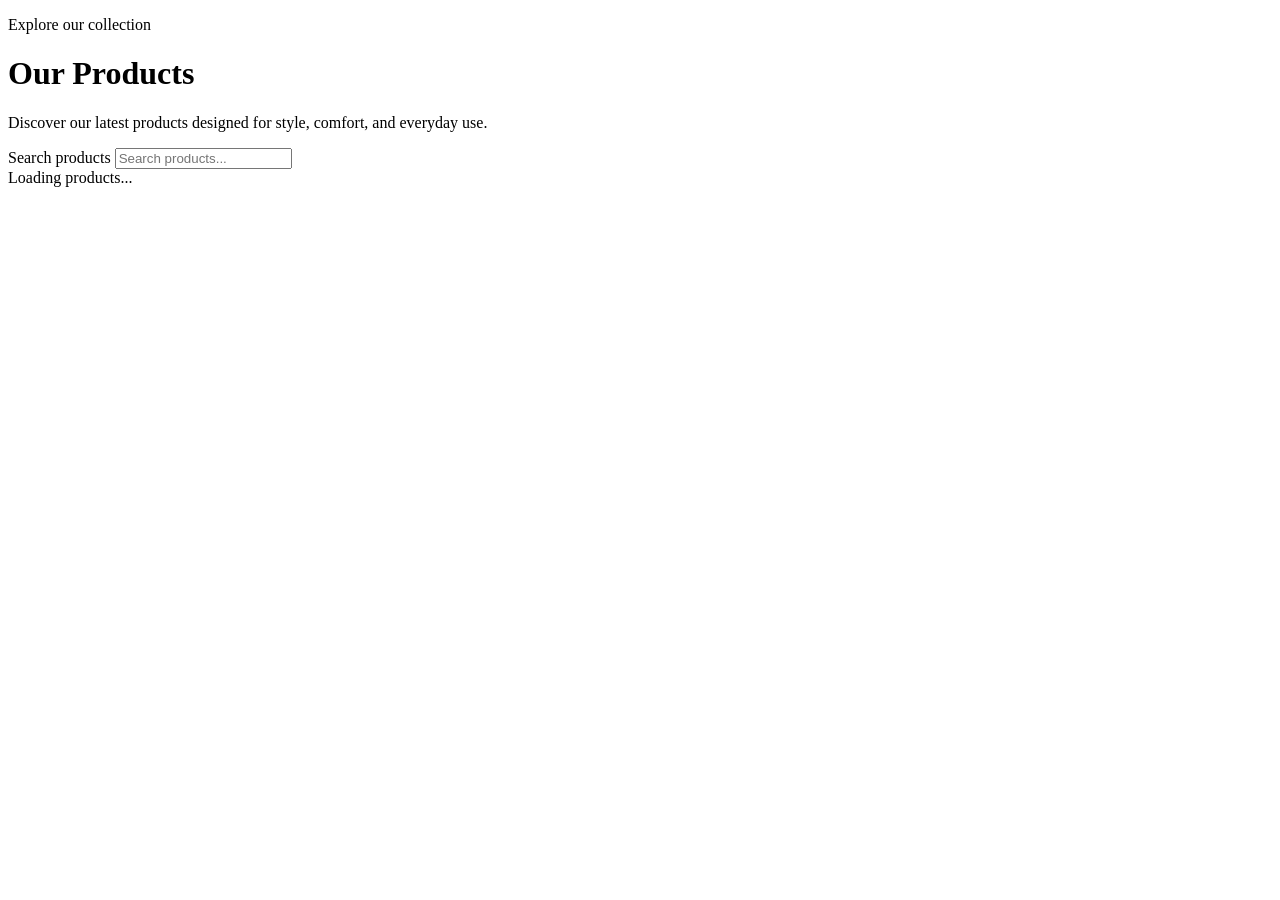
==== htmlPages/products.html @ 58356020 "feat: created product HTML layout" ====
<!DOCTYPE html>
<html lang="en">

<head>
    <meta charset="UTF-8">
    <meta name="viewport" content="width=device-width, initial-scale=1.0">

    <title>Products</title>
    
    <link rel="stylesheet" href="../styles/common.css">
    <link rel="stylesheet" href="../styles/products.css">
</head>

<body>
    <div id="navbar-container"></div>
    <main class="container">

        <header class="products-header">

            <div class="products-heading">

                <p class="eyebrow">
                    Explore our collection
                </p>

                <h1>
                    Our Products
                </h1>

                <p class="products-subtitle">
                    Discover our latest products designed
                    for style, comfort, and everyday use.
                </p>

            </div>


            <div class="search-container">

                <label for="product-search">
                    Search products
                </label>

                <input type="search" id="product-search" placeholder="Search products..." autocomplete="off">

            </div>

        </header>


        <div id="loading" class="loading">
            Loading products...
        </div>


        <div id="error" class="error"></div>


        <section id="products-container" class="products-grid" aria-live="polite">
        </section>

    </main>

    <div id="footer-container"></div>

    <script type="module" src="../scripts/pages/products.js"></script>

</body>

</html>
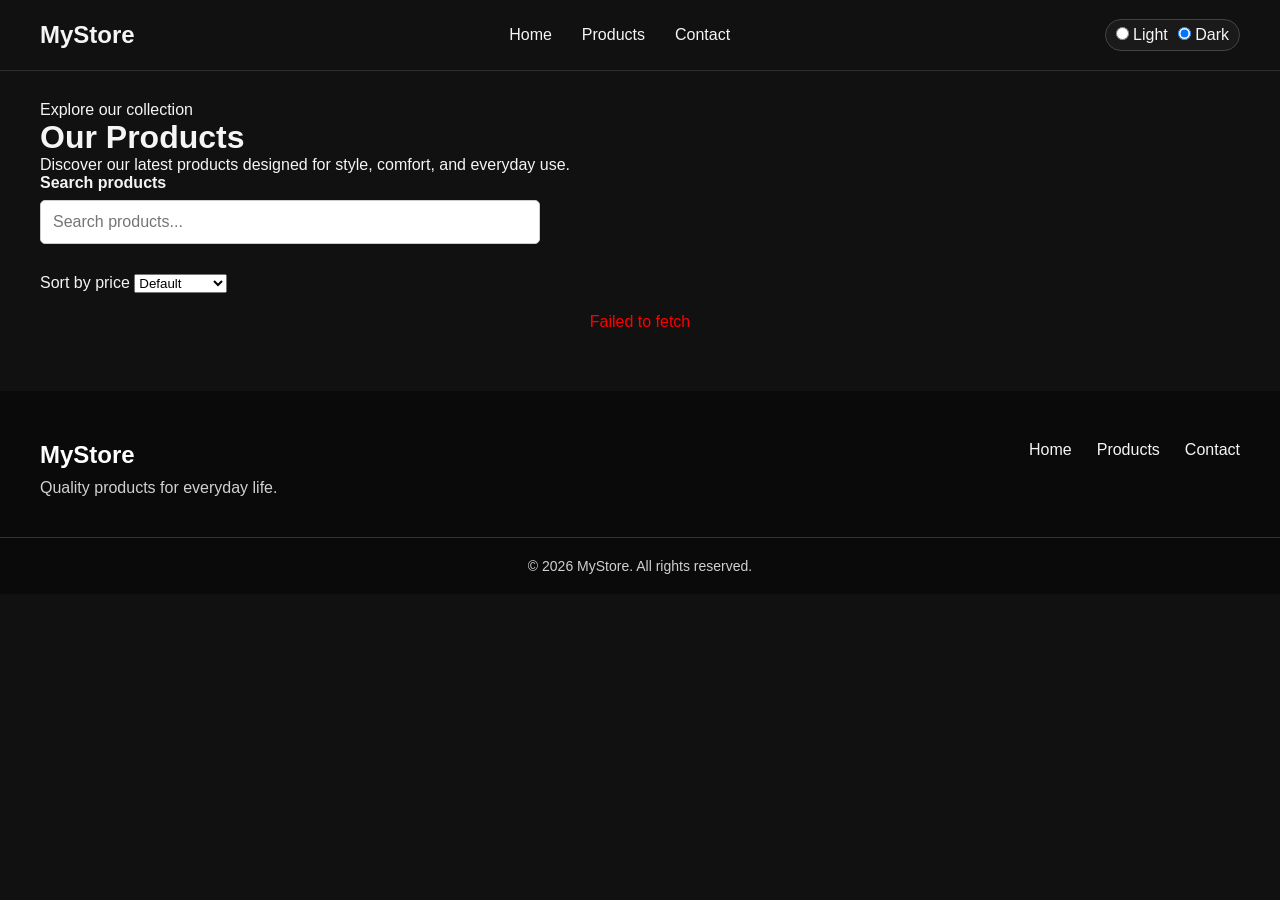
==== commit 2c07e856: "feat: added the drop-down HTML layout in product page" ====
--- a/htmlPages/products.html
+++ b/htmlPages/products.html
@@ -45,6 +45,20 @@
 
             </div>
 
+            <div class="sort-container">
+
+                <label for="sort-products">
+                    Sort by price
+                </label>
+
+                <select id="sort-products">
+                    <option value="default">Default</option>
+                    <option value="low-high">Low to High</option>
+                    <option value="high-low">High to Low</option>
+                </select>
+
+            </div>
+
         </header>
 
 
--- a/styles/common.css
+++ b/styles/common.css
@@ -0,0 +1,271 @@
+* {
+    margin: 0;
+    padding: 0;
+    box-sizing: border-box;
+}
+
+
+body {
+    font-family: Arial, sans-serif;
+    background-color: #f8f8f8;
+    color: #111;
+    transition: background-color 0.25s ease, color 0.25s ease;
+}
+
+body.dark-theme {
+    background-color: #111;
+    color: #f5f5f5;
+}
+
+body.dark-theme .navbar {
+    background-color: #111;
+    border-bottom-color: #2f2f2f;
+}
+
+body.dark-theme .logo,
+body.dark-theme .nav-links a,
+body.dark-theme .footer-links a,
+body.dark-theme .theme-option span {
+    color: #f5f5f5;
+}
+
+body.dark-theme .theme-switcher {
+    border-color: #444;
+    background-color: #1a1a1a;
+}
+
+body.dark-theme .theme-option span {
+    color: #f5f5f5;
+}
+
+body.dark-theme .product-card,
+body.dark-theme .testimonial-card,
+body.dark-theme .contact-card,
+body.dark-theme .form-group input,
+body.dark-theme .form-group textarea,
+body.dark-theme .contact-section form,
+body.dark-theme .error-page {
+    background-color: #0000;
+    color: #f5f5f5;
+    box-shadow: 0 2px 8px rgba(0, 0, 0, 0.45);
+}
+
+body.dark-theme .hero,
+body.dark-theme .showcase,
+body.dark-theme .testimonials {
+    background-color: #111;
+}
+
+body.dark-theme .product-title,
+body.dark-theme .product-description,
+body.dark-theme .product-category,
+body.dark-theme .testimonial-text,
+body.dark-theme .contact-header p,
+body.dark-theme .form-group label,
+body.dark-theme .error-page p,
+body.dark-theme .error-page h2 {
+    color: #f5f5f5;
+}
+
+body.dark-theme .product-category,
+body.dark-theme .testimonial-card span,
+body.dark-theme .contact-header p {
+    color: #c8c8c8;
+}
+
+body.dark-theme .showcase-button a,
+body.dark-theme .btn,
+body.dark-theme .btn.secondary,
+body.dark-theme .contact-section button {
+    color: #f5f5f5;
+    border-color: #f5f5f5;
+}
+
+body.dark-theme .footer {
+    background-color: #0a0a0a;
+}
+
+body.dark-theme .footer-content p,
+body.dark-theme .footer-bottom p {
+    color: #d0d0d0;
+}
+
+a {
+    text-decoration: none;
+    color: inherit;
+}
+
+
+.container {
+    width: min(1200px,
+            calc(100% - 40px));
+
+    margin: 0 auto;
+    
+}
+
+
+.navbar {
+    background-color: white;
+
+    border-bottom:
+        1px solid #eee;
+}
+
+
+.nav-content {
+    min-height: 70px;
+
+    display: flex;
+
+    justify-content:
+        space-between;
+
+    align-items: center;
+}
+
+
+.logo {
+    font-size: 24px;
+
+    font-weight: bold;
+}
+
+
+.nav-links {
+    display: flex;
+
+    gap: 30px;
+}
+
+.theme-switcher {
+    display: inline-flex;
+    align-items: center;
+    gap: 10px;
+    padding: 6px 10px;
+    border: 1px solid #ddd;
+    border-radius: 999px;
+    background-color: #fff;
+}
+
+.theme-option {
+    display: inline-flex;
+    align-items: center;
+    gap: 6px;
+    cursor: pointer;
+    font-size: 14px;
+}
+
+.theme-option input {
+    accent-color: green;
+}
+
+.product-description {
+    display: -webkit-box;
+    -webkit-line-clamp: 4;
+    -webkit-box-orient: vertical;
+    overflow: hidden;
+    line-height: 1.5;
+}
+
+.nav-links a {
+    transition:
+        color 0.2s ease;
+}
+
+
+.nav-links a:hover {
+    color: green;
+}
+
+.footer {
+    padding-top: 50px;
+
+    color: white;
+
+    background-color: #111;
+}
+
+
+.footer-content {
+    display: flex;
+
+    justify-content:
+        space-between;
+
+    gap: 30px;
+
+    padding-bottom: 40px;
+}
+
+
+.footer-content h2 {
+    margin-bottom: 10px;
+}
+
+
+.footer-content p {
+    color: #aaa;
+}
+
+
+.footer-links {
+    display: flex;
+
+    gap: 25px;
+}
+
+
+.footer-bottom {
+    padding: 20px;
+
+    text-align: center;
+
+    border-top:
+        1px solid #333;
+
+    color: #aaa;
+
+    font-size: 14px;
+}
+
+
+
+@media (max-width: 768px) {
+
+    .footer-content {
+        flex-direction: column;
+    }
+
+}
+
+
+@media (max-width: 500px) {
+
+    .container {
+        width:
+            calc(100% - 30px);
+    }
+
+
+    .nav-content {
+        flex-direction: column;
+
+        gap: 15px;
+
+        padding: 15px 0;
+    }
+
+
+    .nav-links {
+        gap: 15px;
+    }
+
+
+    .footer-links {
+        flex-direction: column;
+
+        gap: 10px;
+    }
+
+}
--- a/styles/products.css
+++ b/styles/products.css
@@ -0,0 +1,137 @@
+* {
+    margin: 0;
+    padding: 0;
+    box-sizing: border-box;
+}
+
+body {
+    font-family: Arial, sans-serif;
+    background-color: #f5f5f5;
+    color: #333;
+}
+
+main.container {
+    width: min(1200px, 100% - 40px);
+    margin: 0 auto;
+    padding: 30px 0 40px;
+}
+
+/* Page title */
+.page-title {
+    text-align: center;
+    margin-bottom: 30px;
+}
+
+/* Search */
+.search-container {
+    margin-bottom: 30px;
+}
+
+.search-container label {
+    display: block;
+    margin-bottom: 8px;
+    font-weight: bold;
+}
+
+.search-container input {
+    width: 100%;
+    max-width: 500px;
+    padding: 12px;
+    border: 1px solid #ccc;
+    border-radius: 5px;
+    font-size: 16px;
+}
+
+/* Loading */
+#loading {
+    text-align: center;
+    margin: 30px 0;
+    font-size: 18px;
+}
+
+/* Error */
+#error {
+    display: none;
+    text-align: center;
+    color: red;
+    margin: 20px 0;
+}
+
+/* Products */
+#products-container {
+    display: grid;
+
+    /* Automatically adjusts columns */
+    grid-template-columns: repeat(
+        auto-fit,
+        minmax(250px, 1fr)
+    );
+
+    gap: 20px;
+}
+
+/* Product card */
+.product-card {
+    background-color: white;
+    border-radius: 8px;
+    overflow: hidden;
+    box-shadow: 0 2px 8px rgba(0, 0, 0, 0.1);
+}
+
+/* Product image */
+.product-card img {
+    width: 100%;
+    height: 250px;
+    object-fit: cover;
+}
+
+/* Product information */
+.product-info {
+    padding: 20px;
+}
+
+.product-title {
+    font-size: 20px;
+    margin-bottom: 10px;
+}
+
+.product-price {
+    font-size: 18px;
+    font-weight: bold;
+    color: green;
+    margin-bottom: 10px;
+}
+
+.product-category {
+    color: #000;
+    font-weight: 600;
+    margin-bottom: 10px;
+}
+
+.product-description {
+    line-height: 1.5;
+    color: #555;
+    font-weight: 500;
+}
+
+
+/* Small mobile screens */
+@media (max-width: 500px) {
+
+    main.container {
+        width: calc(100% - 30px);
+        padding: 20px 0;
+    }
+
+    .product-card img {
+        height: 220px;
+    }
+
+    .product-info {
+        padding: 15px;
+    }
+
+    .product-title {
+        font-size: 18px;
+    }
+}
